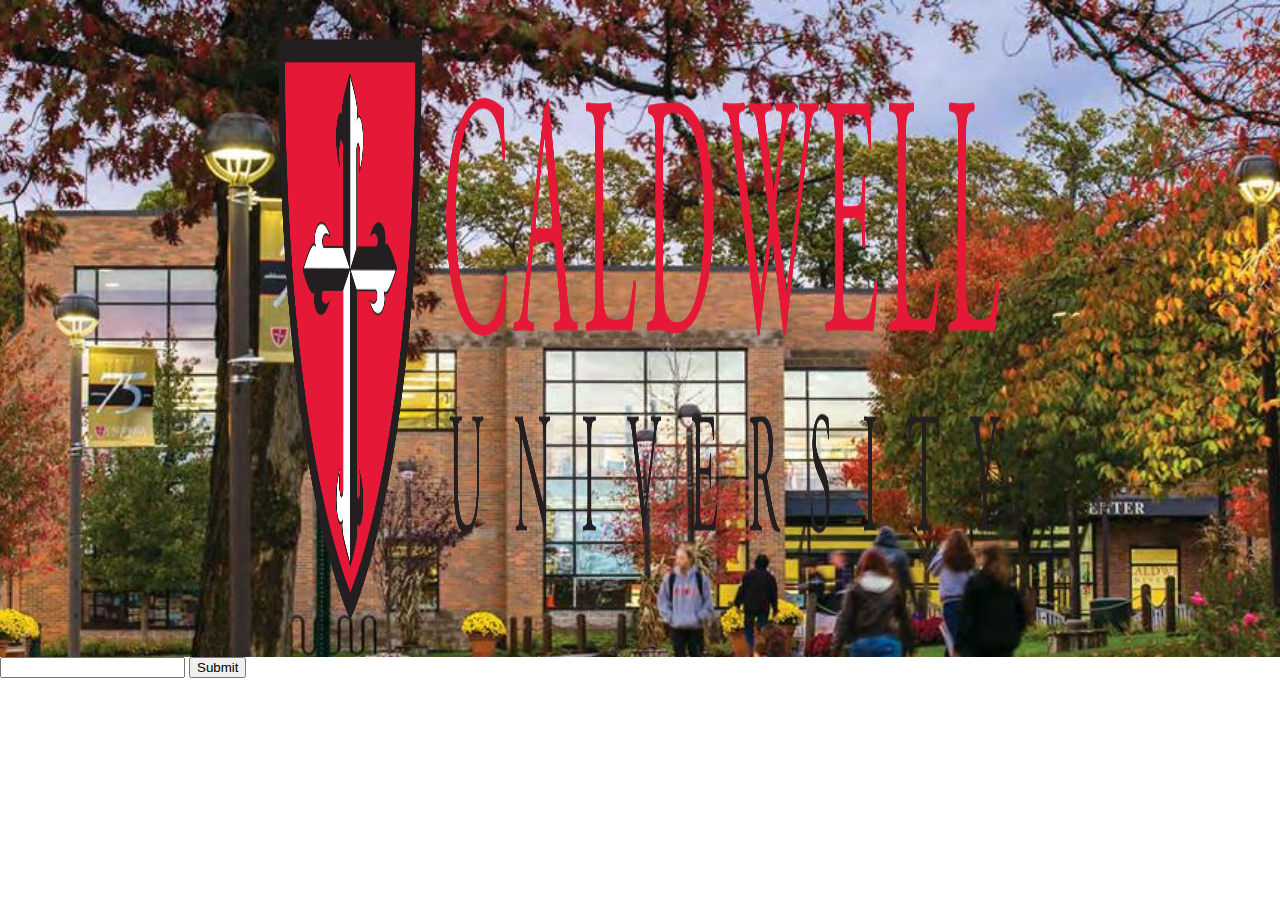
==== index.html @ 2fa7189e "1" ====
<!--Sankalpa Jung Pande, CS 230 001-->
<html>
    <head>
      <script src="script.js"></script>
      <script src="https://ajax.googleapis.com/ajax/libs/jquery/3.6.1/jquery.min.js"></script>
      <link rel="icon" href="Misc/favicon.png"> <!--Adding Favicon-->
      <link rel="stylesheet" href="style.css">
      <title> Caldwell University Map</title>
      <meta name="viewport" content="width=device-width, initial-scale=1.0, user-scalable=no">
      <meta name="theme-color"content= #linear-gradient(160deg, #f5898b, #ed335f,#761137) >
      </head>

    <body>
    <div id = "content2">
      <a href = "index.html">  
        <img src = "Misc/logo main.png" class = "center">
    </a>
    </div>
    <form id="form">
      <input type="text" id="userInput" style="text-transform: uppercase">
      <input type="submit" onclick="othername();" id = "center">
    </form>
---- style.css ----
body {
  background-color: white;
  margin: 0;
  padding: 0;
}
 
 .center {
    display: block;
    margin-left: auto;
    margin-right: auto;
    width: 59%;
    height: 73%;
    border-radius:19px;
     box-shadow:grey;
     opacity: 1;
  }

  #content1 {
    height: 30%;
    width: 100%;
    background-color: #4a0100;
   
  }
  
  #content2 {
    background-image: url('Misc/background.jpg');
  background-repeat: no-repeat;
  background-attachment: fixed;
  background-position: center;
  background-size: cover;
  margin: 0;
  padding: 0;
  }
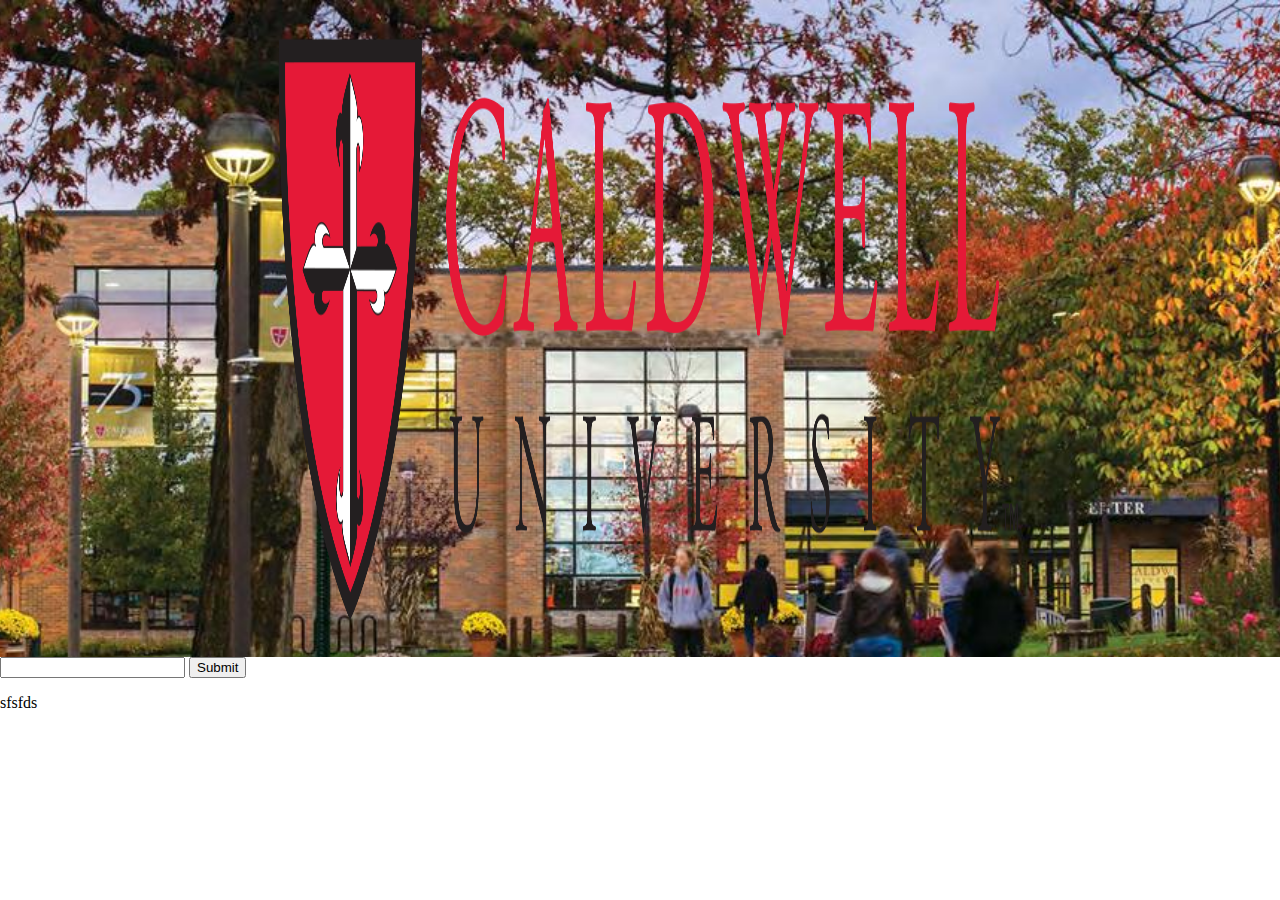
==== commit f8739196: "Update index.html" ====
--- a/index.html
+++ b/index.html
@@ -20,3 +20,4 @@
       <input type="text" id="userInput" style="text-transform: uppercase">
       <input type="submit" onclick="othername();" id = "center">
     </form>
+sfsfds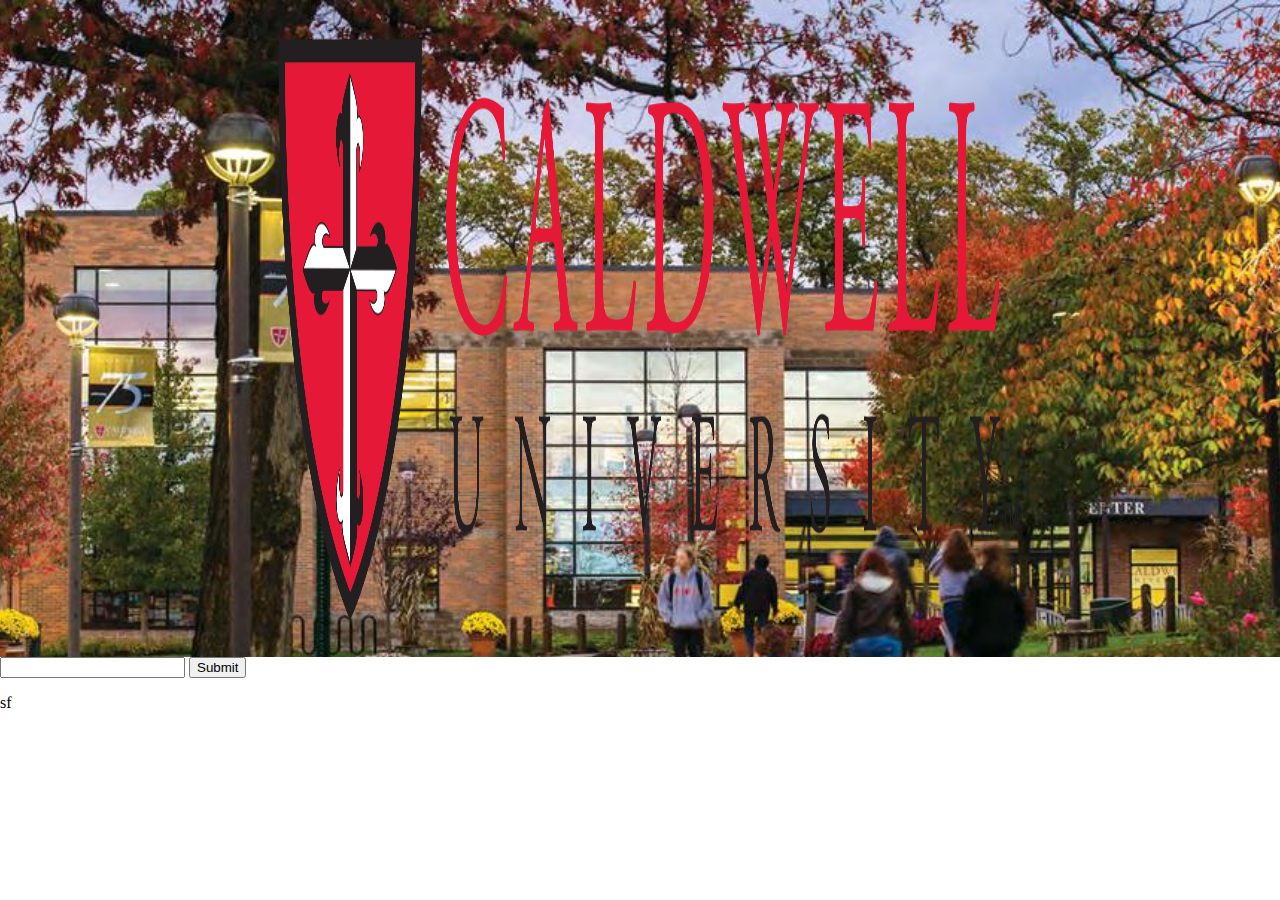
==== commit 1ea03125: "1" ====
--- a/index.html
+++ b/index.html
@@ -20,4 +20,4 @@
       <input type="text" id="userInput" style="text-transform: uppercase">
       <input type="submit" onclick="othername();" id = "center">
     </form>
-sfsfds+sf--- a/style.css
+++ b/style.css
@@ -14,7 +14,7 @@
      box-shadow:grey;
      opacity: 1;
   }
-
+  
   #content1 {
     height: 30%;
     width: 100%;
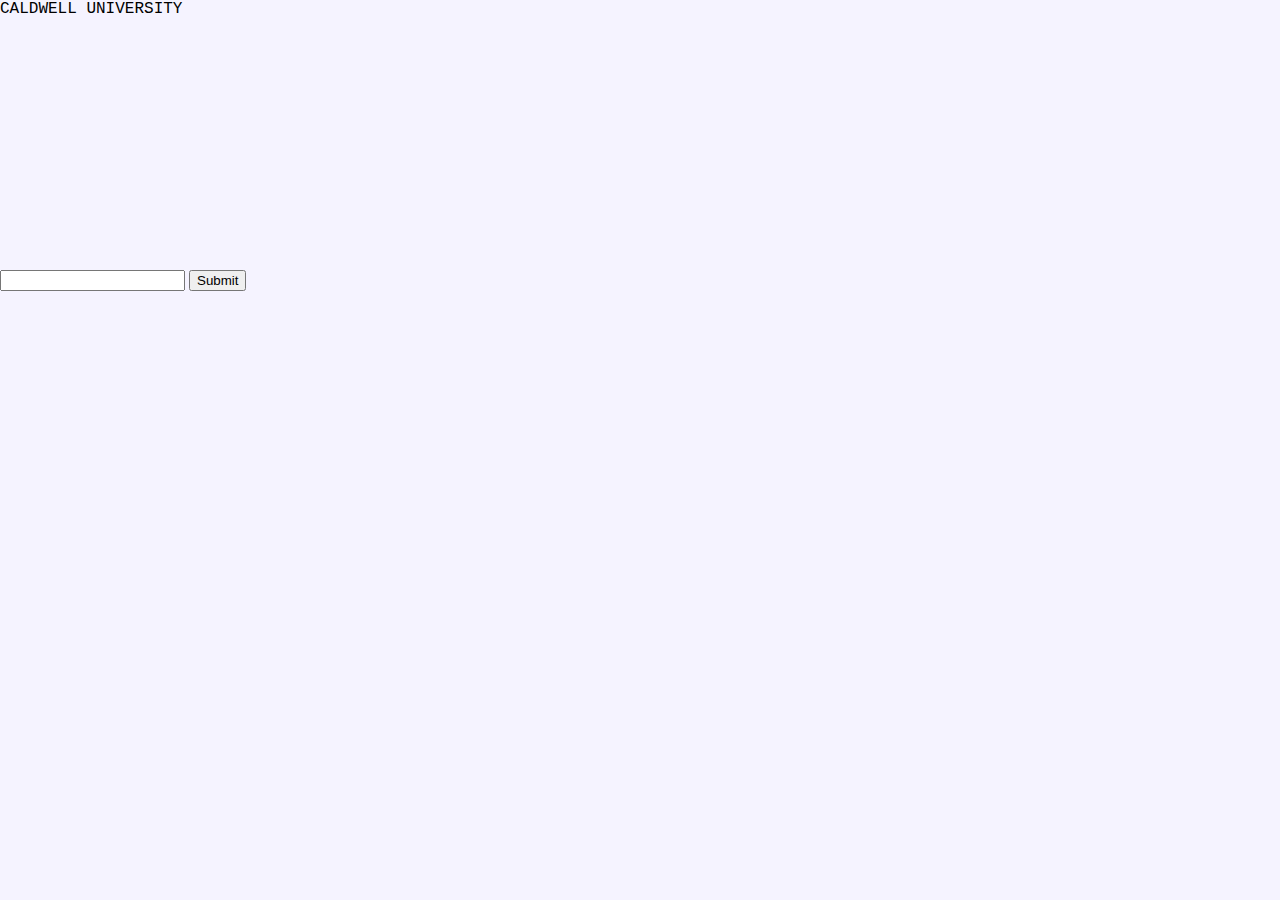
==== commit 1c713077: "1" ====
--- a/index.html
+++ b/index.html
@@ -11,13 +11,12 @@
       </head>
 
     <body>
-    <div id = "content2">
-      <a href = "index.html">  
-        <img src = "Misc/logo main.png" class = "center">
-    </a>
+    <div id = "content1">
+      
+<p style="font-family:'Courier'">CALDWELL UNIVERSITY
+   
     </div>
     <form id="form">
       <input type="text" id="userInput" style="text-transform: uppercase">
       <input type="submit" onclick="othername();" id = "center">
     </form>
-sf--- a/style.css
+++ b/style.css
@@ -1,5 +1,5 @@
 body {
-  background-color: white;
+  background-color: #f5f3ff;
   margin: 0;
   padding: 0;
 }
@@ -18,18 +18,12 @@
   #content1 {
     height: 30%;
     width: 100%;
-    background-color: #4a0100;
+    background-color: #f5f3ff;
    
   }
   
   #content2 {
-    background-image: url('Misc/background.jpg');
-  background-repeat: no-repeat;
-  background-attachment: fixed;
-  background-position: center;
-  background-size: cover;
   margin: 0;
-  padding: 0;
   }
   
   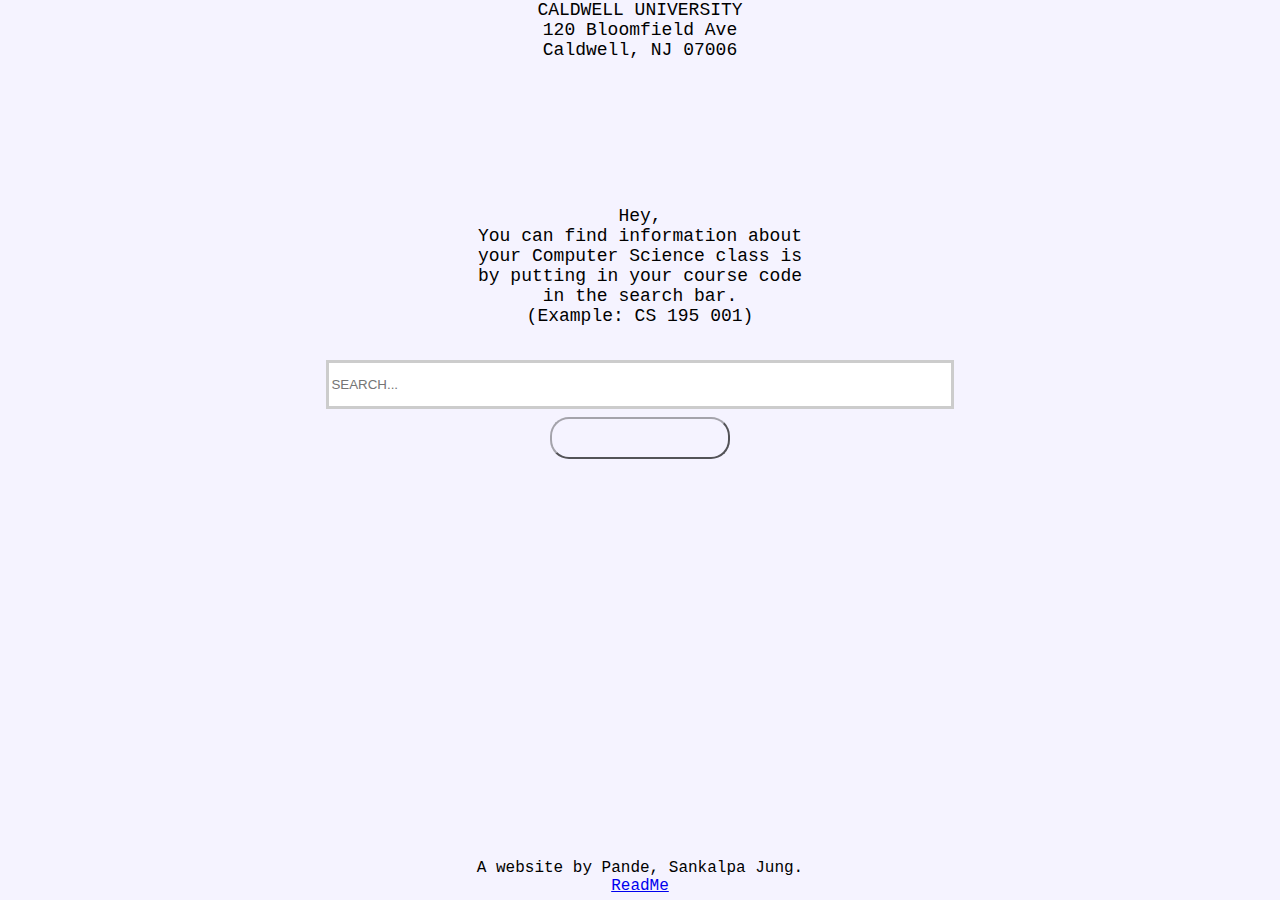
==== commit f5999d38: "k" ====
--- a/index.html
+++ b/index.html
@@ -1,22 +1,45 @@
 <!--Sankalpa Jung Pande, CS 230 001-->
 <html>
     <head>
-      <script src="script.js"></script>
-      <script src="https://ajax.googleapis.com/ajax/libs/jquery/3.6.1/jquery.min.js"></script>
+      <script src="script.js"></script> <!--Importing JavaScript-->
+      <script src="https://ajax.googleapis.com/ajax/libs/jquery/3.6.1/jquery.min.js"></script> <!--Importing JQuery-->
+
       <link rel="icon" href="Misc/favicon.png"> <!--Adding Favicon-->
-      <link rel="stylesheet" href="style.css">
-      <title> Caldwell University Map</title>
+      <link rel="stylesheet" href="style.css"> <!--Importing CSS-->
+
+      <title> CS Class Finder</title>
+
       <meta name="viewport" content="width=device-width, initial-scale=1.0, user-scalable=no">
-      <meta name="theme-color"content= #linear-gradient(160deg, #f5898b, #ed335f,#761137) >
-      </head>
+    </head>
 
     <body>
-    <div id = "content1">
-      
-<p style="font-family:'Courier'">CALDWELL UNIVERSITY
-   
-    </div>
-    <form id="form">
-      <input type="text" id="userInput" style="text-transform: uppercase">
-      <input type="submit" onclick="othername();" id = "center">
-    </form>
+      <div>
+        <p id = "content0">CALDWELL UNIVERSITY
+        <br id = "content2">120 Bloomfield Ave
+        <br id = "content2"> Caldwell, NJ 07006
+        </p>
+      </div>
+      <div id ="content1">
+        Hey, <br>
+        You can find information about <br>
+        your Computer Science class is <br>
+        by putting in your course code <br>
+        in the search bar.             <br>
+        (Example: CS 195 001)          <br>
+      </div>
+      <form id="form">
+        <input type="text" id="userInput" style="text-transform: uppercase" placeholder="Search...">
+        <button type="submit" onclick="othername();" id = "but"> <!--When executed, function defined in JavaScript executes-->
+      </form>
+        <div style = "
+        position: absolute;
+        bottom: 5px; 
+        font-size: medium;
+        font-family:'Courier';
+        margin: 0;">
+          A website by Pande, Sankalpa Jung.<br>
+        <a href="readme.html">ReadMe</a>
+        </div>
+    </body>
+</html>
+       --- a/style.css
+++ b/style.css
@@ -4,26 +4,93 @@
   padding: 0;
 }
  
- .center {
-    display: block;
+ #form {
     margin-left: auto;
     margin-right: auto;
-    width: 59%;
-    height: 73%;
-    border-radius:19px;
-     box-shadow:grey;
-     opacity: 1;
+    width: 100%;
+    height: 46%;
+    align-items: center;
+  justify-content: center;
+  }
+
+  #damidiv {
+    position: absolute;
+    bottom: 1%; 
+    font-size: medium;
+    font-family:'Courier';
+    background-color: #f5f3ff;
+  }
+
+  #bbg{
+    background-image: url(misc/Readme.PNG);
+    background-position:center;
+    background-size: contain;
+    background-repeat: no-repeat;
   }
   
+ #userInput {
+  margin-left: auto;
+  margin-right: auto;
+  width: 49%;
+  height: 12%;
+  display: flex;
+  justify-content: center;
+  align-items: center;
+ }
+
+ #but {
+  margin-left: auto;
+  margin-right: auto;
+  width: 14%;
+  height: 10%;
+  border-radius:19px;
+  display: flex;
+  justify-content: center;
+  align-items: center;
+  border-color: #a4a3ab;
+  background: url(misc/arrow.png);
+  background-repeat: no-repeat;
+  background-position: center;
+  background-size:contain;
+}
+
+  #content0 {
+    margin-left: auto;
+    margin-right: auto;
+    text-align: center;
+    font-size: large;
+    font-family:'Courier';
+  }
+ 
   #content1 {
-    height: 30%;
+    margin-left: auto;
+    margin-right: auto;
+    text-align: center;
+    font-size: large;
+    font-family:'Courier';
+    padding-top: 10%;
+    padding-bottom: 2%;
+  }
+  #content2 {
+    margin-left: auto;
+    margin-right: auto;
+    text-align: center;
+    font-size: medium;
+    font-family:'Courier';
+    margin: 0;
+  }
+
+  input[type=text] {
     width: 100%;
-    background-color: #f5f3ff;
-   
+    margin: 8px 0;
+    box-sizing: border-box;
+    border: 3px solid #ccc;
+    -webkit-transition: 0.5s;
+    transition: 0.5s;
+    outline: none;
   }
-  
-  #content2 {
-  margin: 0;
-  }
-  
+
+  input[type=text]:focus {
+    border: 3px solid #555;
+  }  
   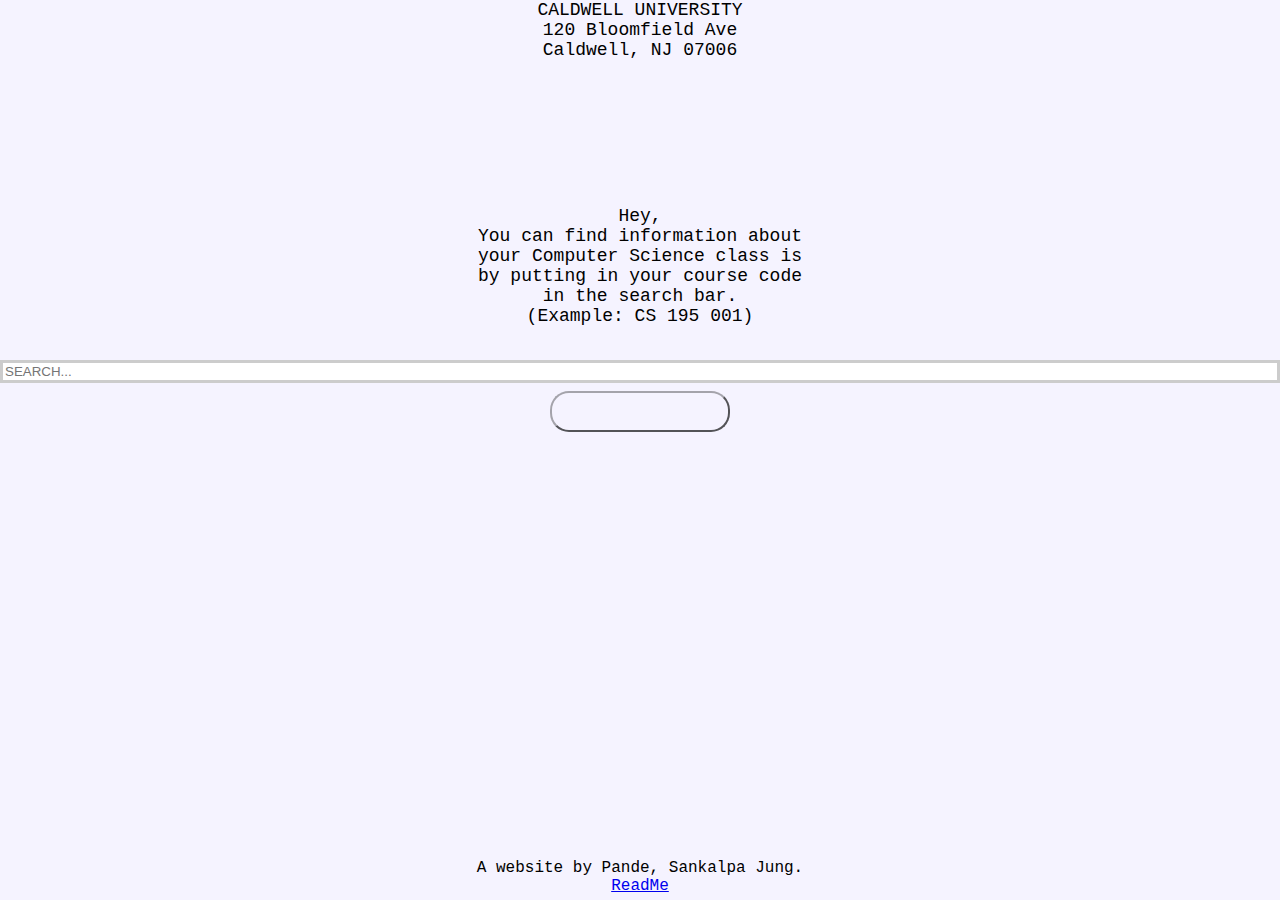
==== commit d7cb235f: "sdfv" ====
--- a/index.html
+++ b/index.html
@@ -13,7 +13,7 @@
     </head>
 
     <body>
-      <div>
+<div>
         <p id = "content0">CALDWELL UNIVERSITY
         <br id = "content2">120 Bloomfield Ave
         <br id = "content2"> Caldwell, NJ 07006
--- a/style.css
+++ b/style.css
@@ -28,16 +28,7 @@
     background-repeat: no-repeat;
   }
   
- #userInput {
-  margin-left: auto;
-  margin-right: auto;
-  width: 49%;
-  height: 12%;
-  display: flex;
-  justify-content: center;
-  align-items: center;
- }
-
+ 
  #but {
   margin-left: auto;
   margin-right: auto;
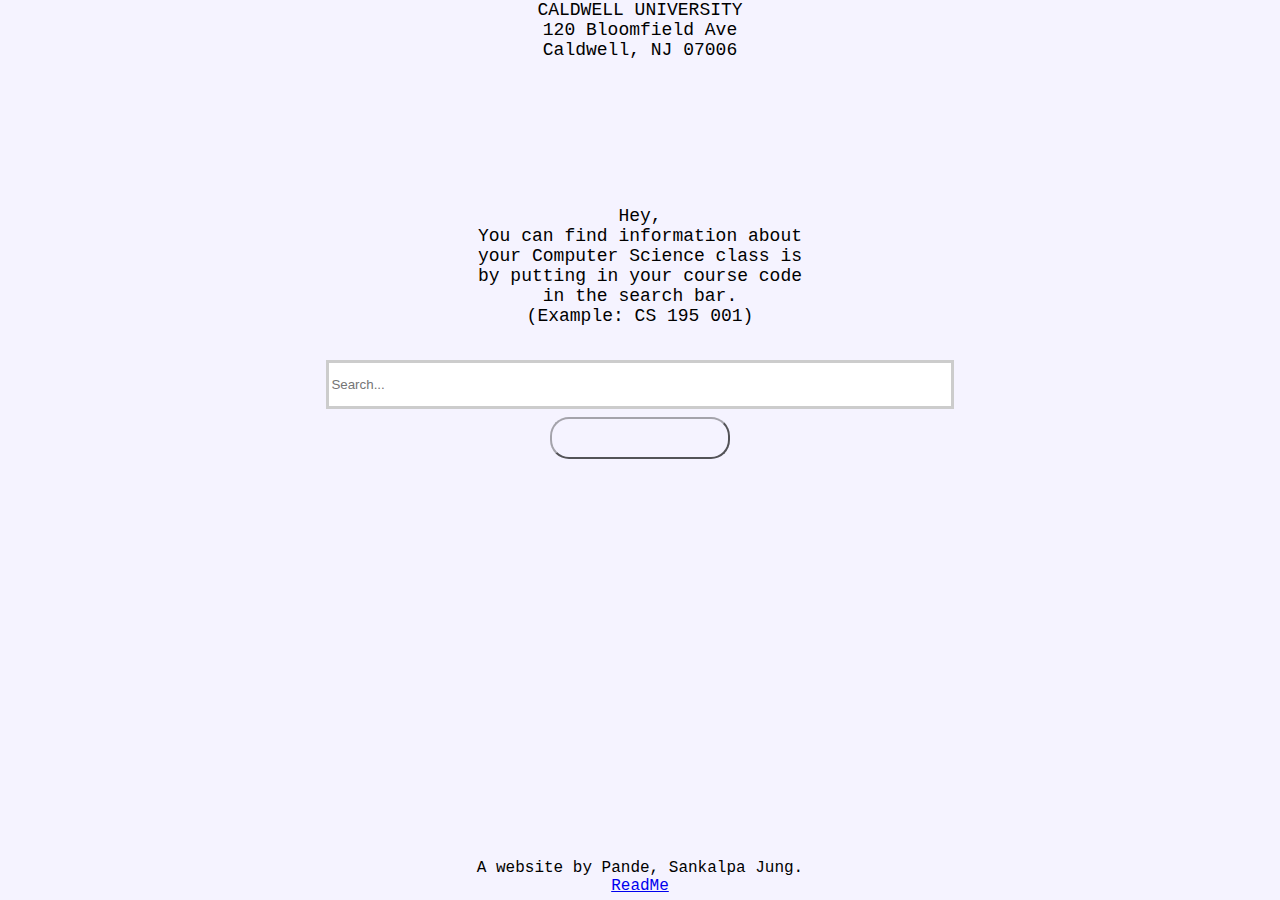
==== commit c1709123: "1" ====
--- a/index.html
+++ b/index.html
@@ -28,8 +28,8 @@
         (Example: CS 195 001)          <br>
       </div>
       <form id="form">
-        <input type="text" id="userInput" style="text-transform: uppercase" placeholder="Search...">
-        <button type="submit" onclick="othername();" id = "but"> <!--When executed, function defined in JavaScript executes-->
+        <input type="text" id="userInput" placeholder="Search...">
+        <button type="submit" onclick="haita();" id = "but"> <!--When executed, function defined in JavaScript executes-->
       </form>
         <div style = "
         position: absolute;
@@ -42,4 +42,4 @@
         </div>
     </body>
 </html>
-       +       
--- a/style.css
+++ b/style.css
@@ -19,6 +19,8 @@
     font-size: medium;
     font-family:'Courier';
     background-color: #f5f3ff;
+    justify-content: center;
+    align-items: center;
   }
 
   #bbg{
@@ -28,7 +30,16 @@
     background-repeat: no-repeat;
   }
   
- 
+ #userInput {
+  margin-left: auto;
+  margin-right: auto;
+  width: 49%;
+  height: 12%;
+  display: flex;
+  justify-content: center;
+  align-items: center;
+ }
+
  #but {
   margin-left: auto;
   margin-right: auto;
